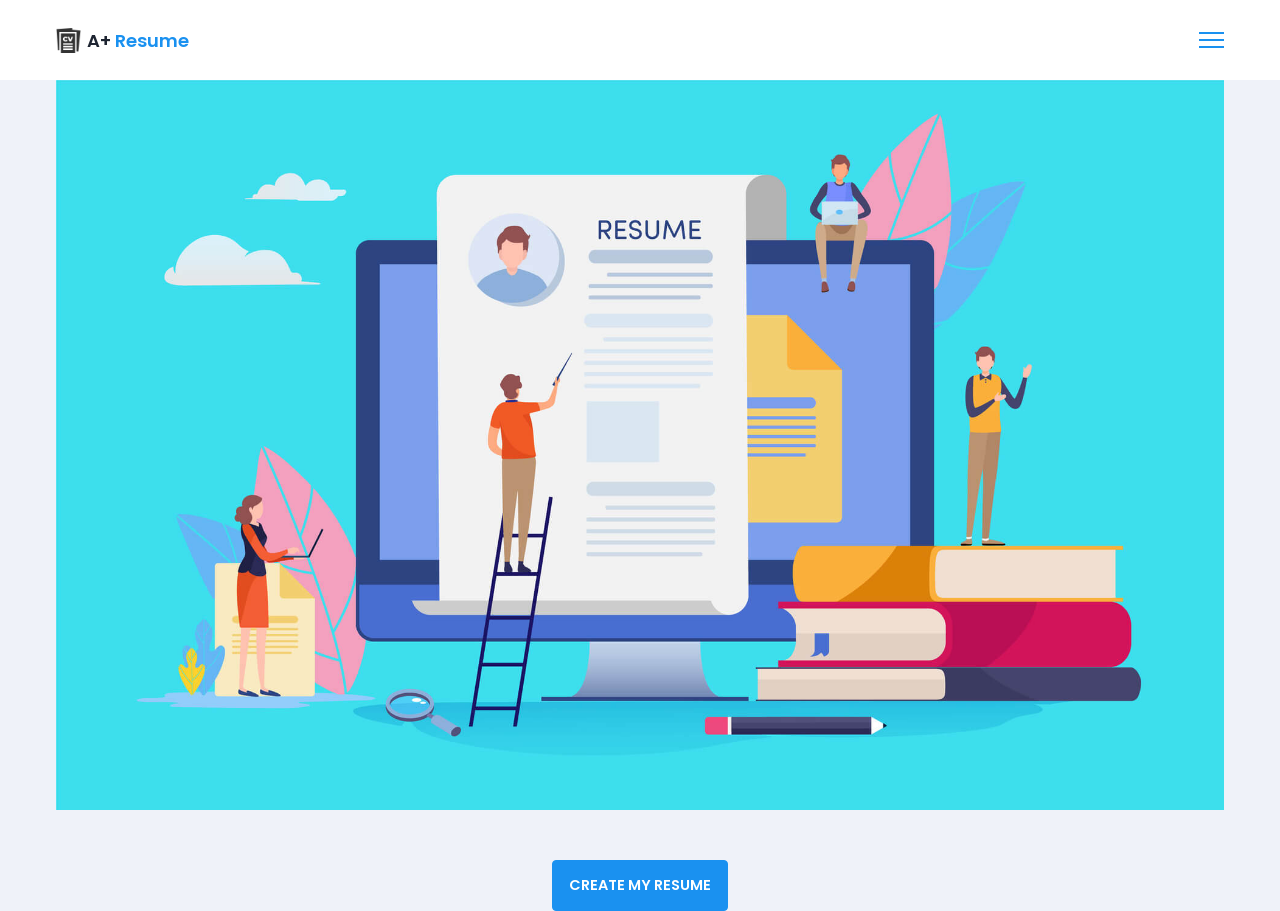
==== index.html @ 7be9805a "Basic LP" ====
<!DOCTYPE html>
<html>
    <head>
        <meta charset="utf-8">
        <meta http-equiv="X-UA-Compatible" content="IE=edge">
        <title>Home Page</title>
        <meta name="description" content="">
        <meta name="viewport" content="width=device-width, initial-scale=1">
        <link rel="stylesheet" href="assets/css/main.css">
    </head>
    <body>

        <nav class = "navbar bg-white">
            <div class="container">
                <div class = "navbar-content">
                    <div class = "brand-and-toggler">
                        <a href = "index.html" class = "navbar-brand">
                            <img src = "assets/images/curriculum-vitae.png" alt = "" class = "navbar-brand-icon">
                            <span class = "navbar-brand-text">A+ <span>Resume</span>
                        </a>
                        <button type = "button" class = "navbar-toggler-btn">
                            <div class = "bars">
                                <div class = "bar"></div>
                                <div class = "bar"></div>
                                <div class = "bar"></div>
                            </div>
                        </button>
                    </div>
                </div>
            </div>
        </nav>

        <header class = "header bg-bright" id = "header">
            <div class = "container">
                <img src="/assets/images/bgg.jpg" alt="">
                <div class = "header-content text-center">
                    <br><br>
                    <a href = "resume.html" class = "btn btn-primary text-uppercase">create my resume</a>
                </div>
            </div>
        </header>

       
        
    </body>
</html>
---- assets/css/main.css ----
@import url('https://fonts.googleapis.com/css2?family=Manrope:wght@200;300;400;500;600;700;800&family=Poppins:ital,wght@0,100;0,200;0,300;0,400;0,500;0,600;0,700;0,800;0,900;1,100;1,200;1,300;1,400;1,500;1,600;1,700;1,800;1,900&display=swap');

:root{
    --clr-blue: #1A91F0;
    --clr-blue-mid: #1170CD;
    --clr-blue-dark: #1A1C6A;
    --clr-white: #fff;
    --clr-bright: #EFF2F9;
    --clr-dark: #1e2532;
    --clr-black: #000;
    --clr-grey: #656e83;
    --clr-green: #084C41;
    --font-poppins: 'Poppins', sans-serif;
    --font-manrope: 'Manrope', sans-serif;;
    --transition: all 300ms ease-in-out;
}

*{
    padding: 0;
    margin: 0;
    box-sizing: border-box;
}

html{
    font-size: 10px;
}

body{
    font-size: 1.6rem;
    font-family: var(--font-poppins);
}

button{
    border: none;
    background-color: transparent;
    outline: 0;
    cursor: pointer;
    font-family: inherit;
}

img{
    width: 100%;
    display: block;
}

a{
    text-decoration: none;
}

/* fonts */
.font-poppins{font-family: var(--font-poppins);}
.font-manrope{font-family: var(--font-manrope);}

/* text colors */
.text-blue{color: var(--clr-blue);}
.text-blue-mid{color: var(--clr-blue-mid);}
.text-blue-dark{color: var(--clr-blue-dark);}
.text-bright{color: var(--clr-bright);}
.text-dark{color: var(--clr-dark);}
.text-grey{color: var(--clr-grey);}
.text-white{color: var(--clr-white);}

/* backgrounds */
.bg-blue{background-color: var(--clr-blue);}
.bg-blue-mid{background-color: var(--clr-blue-mid);}
.bg-blue-dark{background-color: var(--clr-blue-dark);}
.bg-bright{background-color: var(--clr-bright);}
.bg-dark{background-color: var(--clr-dark);}
.bg-grey{background-color: var(--clr-grey);}
.bg-white{background-color: var(--clr-white);}
.bg-black{background-color: var(--clr-black);}
.bg-green{background-color: var(--clr-green);}

.text-center{ text-align: center;}
.text-left{text-align: left;}
.text-right{text-align: right;}
.text-uppercase{text-transform: uppercase;}
.text-lowercase{text-transform: lowercase;}
.text-capitalize{text-transform: capitalize;}
.text{
    color: var(--clr-dark);
    opacity: 0.9;
    margin: 2rem 0;
    line-height: 1.6;
}

.fw-2{font-weight: 200;}
.fw-3{font-weight: 300;}
.fw-4{font-weight: 400;}
.fw-5{font-weight: 500;}
.fw-6{font-weight: 600;}
.fw-7{font-weight: 700;}
.fw-8{font-weight: 800;}

.fs-13{font-size: 13px;}
.fs-14{font-size: 14px;}
.fs-15{font-size: 15px;}
.fs-16{font-size: 16px;}
.fs-17{font-size: 17px;}
.fs-18{font-size: 18px;}
.fs-19{font-size: 19px;}
.fs-20{font-size: 20px;}
.fs-21{font-size: 21px;}
.fs-22{font-size: 22px;}
.fs-23{font-size: 23px;}
.fs-24{font-size: 24px;}
.fs-25{font-size: 25px;}

.ls-1{letter-spacing: 1px;}
.ls-2{letter-spacing: 2px;}

.container{
    max-width: 1200px;
    margin: 0 auto;
    padding: 0 1.6rem;
}

/* bars button */
.bars{
    display: flex;
    flex-direction: column;
    justify-content: space-between;
    height: 16.5px;
    width: 25px;
}
.bars .bar{
    width: 100%;
    height: 2px;
    background-color: var(--clr-blue);
    transition: var(--transition);
}

.bars:hover .bar{
    background-color: var(--clr-dark);
}

/* buttons */
.btn{
    font-size: 14.5px;
    font-weight: 600;
    padding: 1.4rem 1.6rem;
    border-radius: 4px;
    display: inline-block;
}

.btn-primary{
    background-color: var(--clr-blue);
    color: var(--clr-white);
    border: 1px solid var(--clr-blue);
    transition: var(--transition);
}

.btn-primary:hover{
    background-color: transparent;
    color: var(--clr-dark);
    border-color: var(--clr-grey);
}

.btn-secondary{
    background-color: transparent;
    color: var(--clr-dark);
    border: 1px solid var(--clr-grey);
    transition: var(--transition);
}

.btn-secondary:hover{
    background-color: var(--clr-blue);
    color: var(--clr-white);
    border-color: var(--clr-blue);
}

.btn-group button:first-child, .btn-group a:first-child{
    margin-right: 1rem!important;
}

/* navbar part */
.navbar{
    height: 80px;
    display: flex;
    align-items: center;
    box-shadow: rgba(0, 0, 0, 0.08) 0px 3px 8px;
}

.navbar .container{
    width: 100%;
}

.navbar-brand{
    display: flex;
    align-items: center;
    justify-content: flex-start;
    font-size: 1.8rem;
}
.navbar-brand-text{
    color: var(--clr-dark);
    font-weight: 600;
}
.navbar-brand-text span{
    color: var(--clr-blue);
}
.navbar-brand-icon{
    width: 25px;
    margin-right: 6px;
    opacity: 0.8;
}
.brand-and-toggler{
    display: flex;
    align-items: center;
    justify-content: space-between;
}
.header{
    min-height: calc(100vh - 80px);
    display: flex;
    flex-direction: column;
    align-items: center;
    justify-content: center;
}
.header-content{
    max-width: 740px;
    margin-right: auto;
    margin-left: auto;
}
.header-content img{
    max-width: 760px;
    border-top-right-radius: 8px;
    border-top-left-radius: 8px;
    margin-top: 3.2rem;
}
.lg-title{
    margin: 1.4rem 0;
    font-size: 37px;
    line-height: 1.4;
    color: var(--clr-dark);
}
.header-content p{
    margin-bottom: 2.6rem;
    line-height: 1.6;
}

/* section one */
.section-one{
    padding: 64px 0;
    min-height: 80vh;
    display: flex;
    align-items: center;
}
.section-one-l img{
    max-width: 545px;
    margin-right: auto;
    margin-left: auto;
}
.section-one-r{
    margin-top: 4rem;
}

.section-one .btn-group{
    margin-top: 2rem;
}
.section-one-r{
    max-width: 545px;
    margin-right: auto;
    margin-left: auto;
}
.section-one-r .btn-group{
    margin-top: 3rem;
}

/* section two */
.section-two{
    padding: 64px 0;
}
.section-two .section-items{
    display: grid;
    gap: 2rem;
}

.section-two .section-item{
    max-width: 350px;
    text-align: center;
    margin-right: auto;
    margin-left: auto;
}
.section-two .section-item-icon{
    margin: 1rem 0;
}
.section-two .section-item-icon img{
    width: 80px;
    margin-right: auto;
    margin-left: auto;
}
.section-two .section-item-title{
    color: var(--clr-blue-dark);
    font-size: 1.8rem;
    font-weight: 600;
}
.section-two .text{
    margin: 0.9rem 0;
}

/* footer */
.footer{
    padding: 3rem 0;
}
.footer-content p{
    color: var(--clr-grey);
}
.footer-content p span{
    color: var(--clr-white);
}

/* media queries */
@media screen and (min-width: 768px){
    .section-two .section-items{
        grid-template-columns: repeat(2, 1fr);
    }
}

@media screen and (min-width: 992px){
    .section-one-content{
        display: grid;
        grid-template-columns: repeat(2, 1fr);
        column-gap: 3rem;
    }
    .section-one-r{
        text-align: left;
    }
    .section-two .section-items{
        grid-template-columns: repeat(3, 1fr);
    }
    .section-two .section-item{
        text-align: left;
    }
    .section-two .section-item-icon img{
        margin-left: 0;
    }
}



/* resume page */
#about-sc{
    padding: 64px 0;
}

.cv-form-row-title{
    background-color: var(--clr-dark);
    padding: 0.8rem 1.6rem;
    margin-bottom: 2rem;
}

.cv-form-row-title h3{
    color: var(--clr-white);
    font-weight: 500;
    text-transform: uppercase;
    letter-spacing: 1.5px;
    font-size: 1.7rem;
}
.cv-form-blk{
    margin: 3rem 0;
}
.cv-form-row{
    padding: 3rem 2rem 0 2rem;
    border: 1px solid rgba(0, 0, 0, 0.08);
    margin-bottom: 1rem;
    position: relative;
}
textarea{
    resize: none;
}
.form-elem{
    margin-bottom: 3rem;
    position: relative;
}
.form-label{
    display: block;
    font-weight: 600;
    font-size: 14px;
    color: var(--clr-dark);
    margin-bottom: 0.5rem;
}
.form-control{
    border-radius: none;
    border: 1px solid rgba(0, 0, 0, 0.1);
    font-size: 14px;
    padding: 0.8rem 1.6rem;
    font-family: inherit;
    width: 100%;
    outline: 0;
    transition: var(--transition);
}

.form-control:focus{
    border-color: rgba(0, 0, 0, 0.3);
}
.form-text{
    color: #ca0b00;
    font-size: 12px;
    position: absolute;
    letter-spacing: 0.5px;
    top: calc(100% + 2px);
    left: 0;
    width: 100%;
}
.cols-3, .cols-2{
    display: grid;
}
.repeater-add-btn{
    width: 25px;
    height: 25px;
    background-color: var(--clr-blue-mid);
    font-size: 1.6rem;
    color: var(--clr-white);
    margin: 1rem 0;
}
.repeater-remove-btn{
    position: absolute;
    top: 10px;
    right: 10px;
    z-index: 999;
    width: 25px;
    height: 25px;
    border-radius: 50%;
    background-color: #ca0b00;
    color: var(--clr-white);
    font-size: 1.6rem;
}

/* preview section */
.preview-cnt{
    border-radius: 5px;
    display: grid;
    grid-template-columns: 32% auto;
    box-shadow: rgba(149, 157, 165, 0.2) 0px 8px 24px;
    overflow: hidden;
}

.preview-cnt-l{
    padding: 3rem 3rem 2rem 3rem;
}
.preview-cnt-r{
    padding: 3rem 3rem 3rem 4rem;
}
.preview-cnt-l .preview-blk:nth-child(1){
    text-align: center;
}
.preview-image{
    width: 120px;
    height: 120px;
    border-radius: 50%;
    overflow: hidden;
    margin-right: auto;
    margin-left: auto;
}
.preview-image img{
    width: 100%;
    height: 100%;
    object-fit: cover;
}
.preview-item-name{
    font-size: 2.4rem;
    font-weight: 600;
    margin: 1.8rem 0;
    position: relative;
}
.preview-item-name::after{
    position: absolute;
    content: "";
    bottom: -10px;
    width: 50px;
    height: 1.5px;
    background-color: rgba(255, 255, 255, 0.5);
    left: 50%;
    transform: translateX(-50%);
}
.preview-blk{
    padding: 1rem 0;
    margin-bottom: 1rem;
}
.preview-blk-title h3{
    text-transform: uppercase;
    letter-spacing: 0.5px;
    border-bottom: 0.5px solid rgba(0, 0, 0, 0.08);
    padding-bottom: 0.5rem;
}
.preview-blk-title{
    margin-bottom: 1rem;
}
.preview-blk-list .preview-item{
    font-size: 1.5rem;
    margin-bottom: 0.2rem;
    opacity: 0.95;
}
.preview-cnt-r .preview-blk-title{
    color: var(--clr-dark);
}
.preview-cnt-r .preview-blk-list .preview-item{
    margin-top: 1.8rem;
}

.achievements-items.preview-blk-list .preview-item span:first-child,
.educations-items.preview-blk-list .preview-item span:first-child,
.experiences-items.preview-blk-list .preview-item span:first-child{
    display: block;
    font-weight: 600;
    margin-bottom: 1rem;
    background-color: rgba(0, 0, 0, 0.03);
}

.educations-items.preview-blk-list .preview-item span:nth-child(2),
.experiences-items.preview-blk-list .preview-item span:nth-child(2){
    font-weight: 600;
    margin-right: 1rem;
}

.educations-items.preview-blk-list .preview-item span:nth-child(3),
.experiences-items.preview-blk-list .preview-item span:nth-child(3){
    font-style: italic;
    margin-right: 1rem;
}

.educations-items.preview-blk-list .preview-item span:nth-child(4),
.educations-items.preview-blk-list .preview-item span:nth-child(5),
.experiences-items.preview-blk-list .preview-item span:nth-child(4),
.experiences-items.preview-blk-list .preview-item span:nth-child(5){
    margin-right: 1rem;
    background-color: var(--clr-green);
    color: var(--clr-white);
    padding: 0 1rem;
    border-radius: 0.6rem;
}

.educations-items.preview-blk-list .preview-item span:nth-child(6),
.experiences-items.preview-blk-list .preview-item span:nth-child(6){
    font-size: 13.5px;
    display: block;
    opacity: 0.8;
    margin-top: 1rem;
}
.projects-items.preview-blk-list .preview-item span{
    display: block;
}

@media screen and (min-width: 768px){
    .cols-3{
        grid-template-columns: repeat(3, 1fr);
        column-gap: 2rem;
    }
    .cols-2{
        grid-template-columns: repeat(2, 1fr);
        column-gap: 2rem;
    }
}

@media screen and (min-width: 992px){
    .cv-form-row{
        padding: 3rem 3rem 0rem 3rem;
    }
    .cols-3{
        grid-template-columns: repeat(3, 1fr);
    }
}

.print-btn-sc{
    margin: 2rem 0 6rem 0;
}

/* print section */
@media print{
    body *{
        visibility: hidden;
    }

    .non_print_area{
        display: none;
    }

    .print_area, .print_area *{
        visibility: visible;
    }

    .print_area{
        width: 100%;
        position: absolute;
        left: 0;
        top: 0;
        overflow: hidden;
    }
}
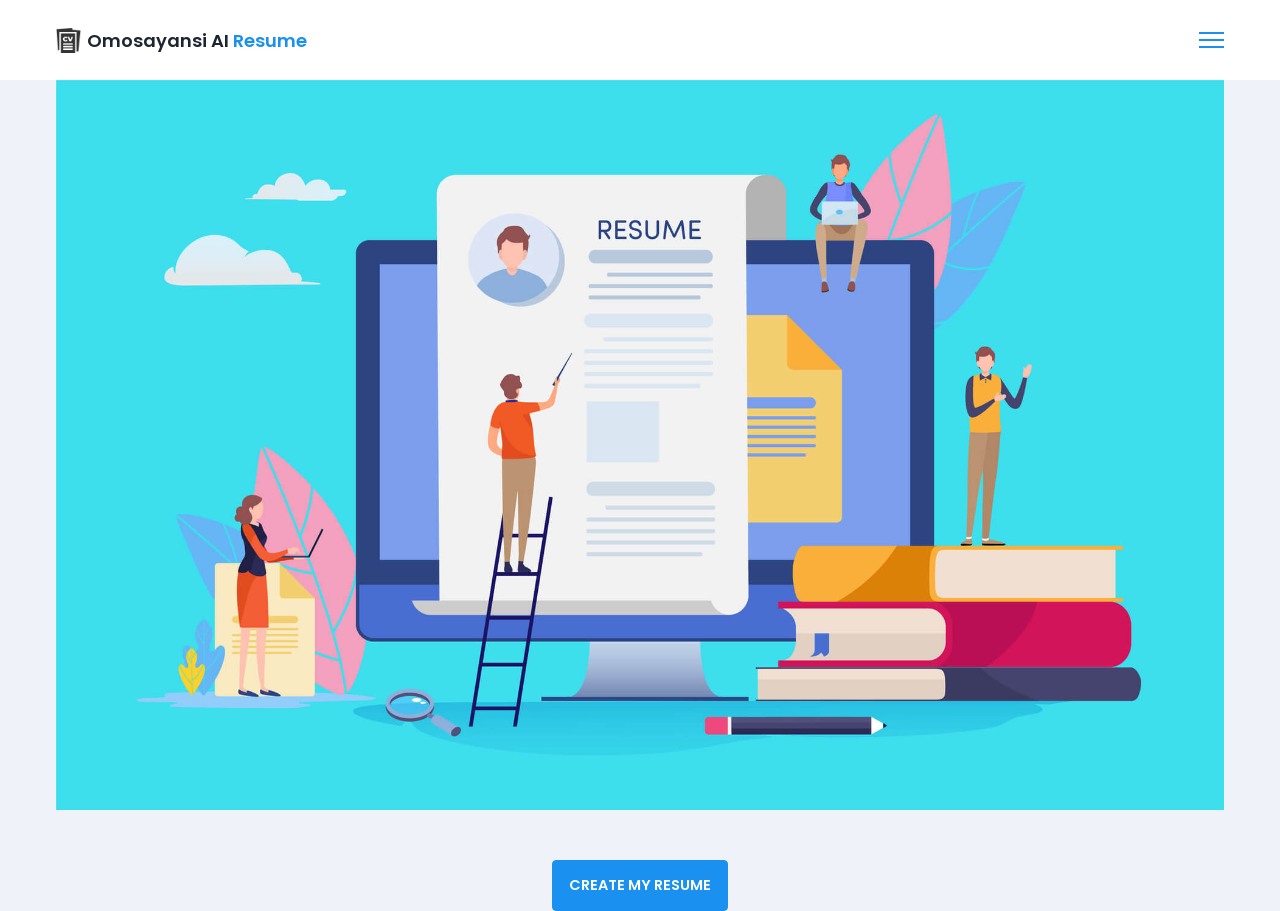
==== commit d0556e4f: "Update index.html" ====
--- a/index.html
+++ b/index.html
@@ -16,7 +16,7 @@
                     <div class = "brand-and-toggler">
                         <a href = "index.html" class = "navbar-brand">
                             <img src = "assets/images/curriculum-vitae.png" alt = "" class = "navbar-brand-icon">
-                            <span class = "navbar-brand-text">A+ <span>Resume</span>
+                            <span class = "navbar-brand-text">Omosayansi AI <span>Resume</span>
                         </a>
                         <button type = "button" class = "navbar-toggler-btn">
                             <div class = "bars">
@@ -43,4 +43,4 @@
        
         
     </body>
-</html>+</html>
